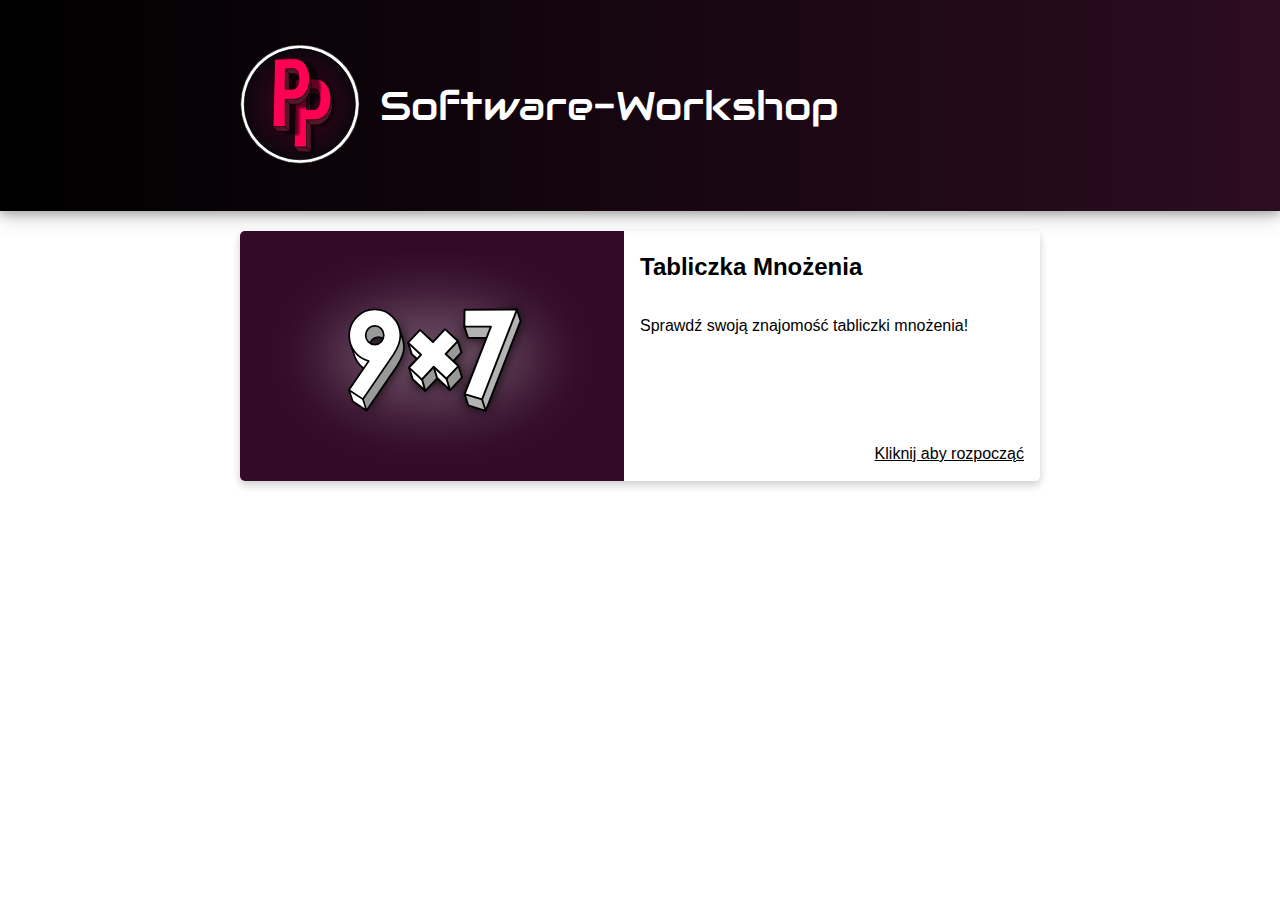
==== index.html @ 86090fb8 "click to enter guidance added" ====
<!DOCTYPE html>
<html lang="en">

<head>
    <meta charset="UTF-8">
    <meta name="viewport" content="width=device-width, initial-scale=1.0">
    <title>PP-Workshop</title>
    <link rel="icon" type="image/x-icon" href="resources/pp-workshop-PINK-SOLID-30px.png">
    <link rel="preconnect" href="https://fonts.googleapis.com">
    <link rel="preconnect" href="https://fonts.gstatic.com" crossorigin>
    <link rel="stylesheet" href="https://fonts.googleapis.com/css2?family=Great+Vibes&display=swap">
    <link rel="stylesheet" href="https://fonts.googleapis.com/css?family=Audiowide">
    <link rel="stylesheet" href="style.css">
</head>

<body>
    <div class="top-bar">
        <div class="logo-name full-width">
            <a href="index.html">
                <img class="logo" src="resources/pp-workshop-solid-bg.svg" alt="PP-Workshop-logo">
            </a>
            <p class="name">Software-Workshop</p>
        </div>
    </div>
    <div class="content full-width">
        <a href="multiply/index.html" class="card">
            <img class="card-img" src="resources/9x7.svg" alt="9x7">
            <div class="container">
                <h2><b>Tabliczka Mnożenia</b></h2>
                <p class="description">Sprawdź swoją znajomość tabliczki mnożenia!</p>
                <p class="start">Kliknij aby rozpocząć</p>
            </div>
        </a>
    </div>

    <script src="index.js"></script>
</body>

</html>
---- style.css ----
* {
    box-sizing: border-box;
    font-family: Verdana, Geneva, Tahoma, sans-serif;
}

body {
    margin: 0;
}

.top-bar {
    overflow: hidden;
    background-image: linear-gradient(to right, #000000, #2c0c21);
    box-shadow: 0 4px 8px 0 rgba(0, 0, 0, 0.2), 0 6px 20px 0 rgba(0, 0, 0, 0.19);
}

.full-width {
    padding-left: 20px;
    padding-right: 20px;
    max-width: 840px;
    min-width: 340px;
}

.logo-name {
    margin: auto;
    display: flex;
    align-items: center;
    padding-top: 20px;
    padding-bottom: 20px;
}

.logo {
    max-width: 80px;
}

.name {
    font-family: "Audiowide", Verdana, Geneva, Tahoma, sans-serif;
    font-size: 30px;
    margin-left: 20px;
    color: white;
}

/* Special handling for bigger screens */
@media only screen and (min-width: 800px) {
    .logo-name {
        padding-top: 40px;
        padding-bottom: 40px;
    }

    .logo {
        max-width: 120px;
    }

    .name {
        font-size: 40px;
        margin-left: 20px;
    }
}

.content {
    padding-top: 20px;
    margin: auto;
}

.card {
    display: flex;
    box-shadow: 0 4px 8px 0 rgba(0, 0, 0, 0.2);
    transition: 0.3s;
    border-radius: 5px;

    text-decoration: none;
    outline-color: transparent;
    color: #000000;
}

.card:hover {
    box-shadow: 0 8px 16px 0 rgba(0, 0, 0, 0.2);
}

.card-img {
    flex: 1;
    background-color: rgb(51, 11, 41);
    width: 50%;
    max-height: 250px;
    border-radius: 5px 0px 0px 5px;
}

.container {
    flex: 1;
    padding: 2px 16px;
    display: flex;
    flex-direction: column;
}

.description {
    margin-bottom: auto;

}

.start {
    text-align: right;
    text-decoration: underline;
}
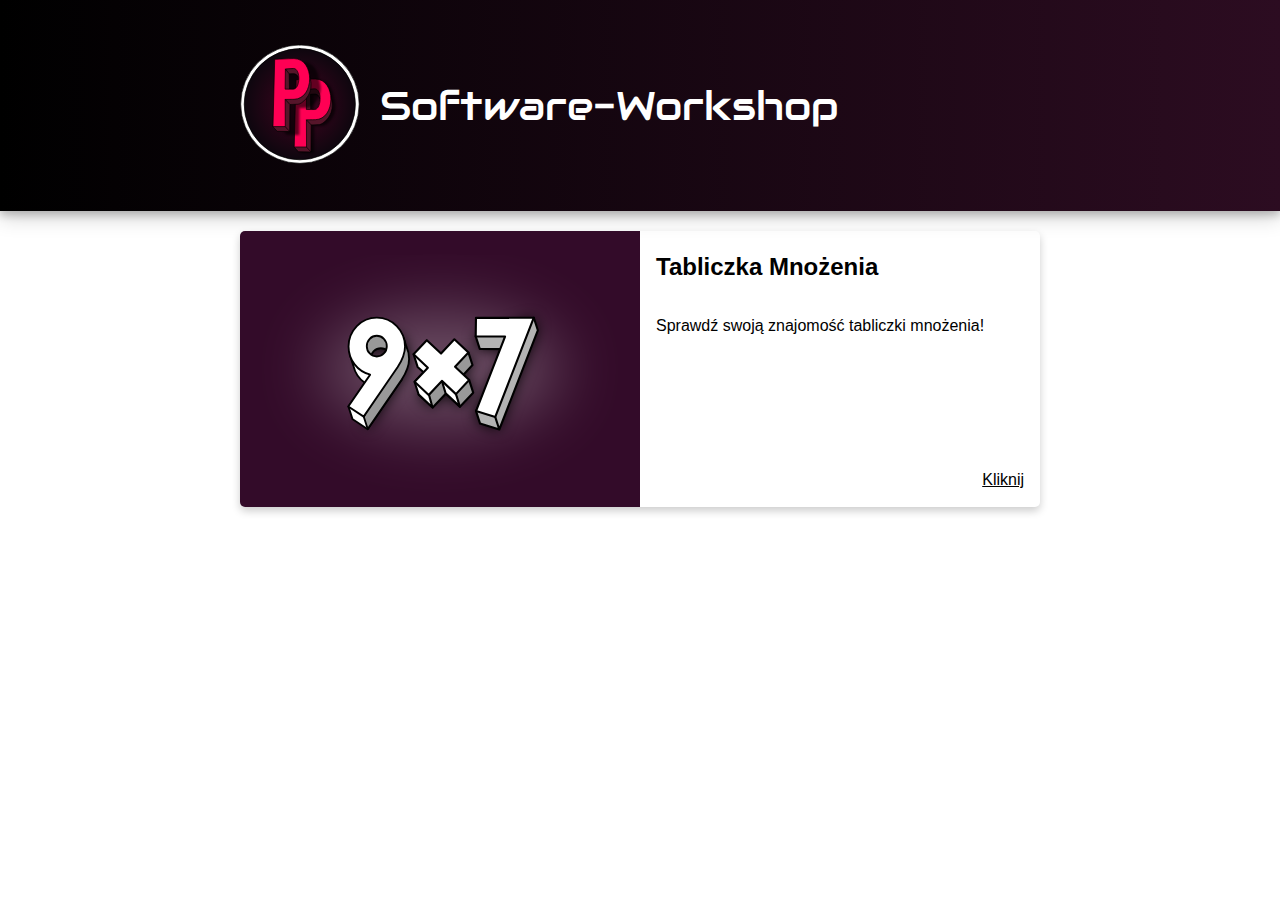
==== commit 297555e8: "card content alignment problem fix" ====
--- a/index.html
+++ b/index.html
@@ -28,12 +28,10 @@
             <div class="container">
                 <h2><b>Tabliczka Mnożenia</b></h2>
                 <p class="description">Sprawdź swoją znajomość tabliczki mnożenia!</p>
-                <p class="start">Kliknij aby rozpocząć</p>
+                <p class="start">Kliknij</p>
             </div>
         </a>
     </div>
-
-    <script src="index.js"></script>
 </body>
 
 </html>--- a/style.css
+++ b/style.css
@@ -80,7 +80,7 @@
     flex: 1;
     background-color: rgb(51, 11, 41);
     width: 50%;
-    max-height: 250px;
+    /* max-height: 250px; */
     border-radius: 5px 0px 0px 5px;
 }
 
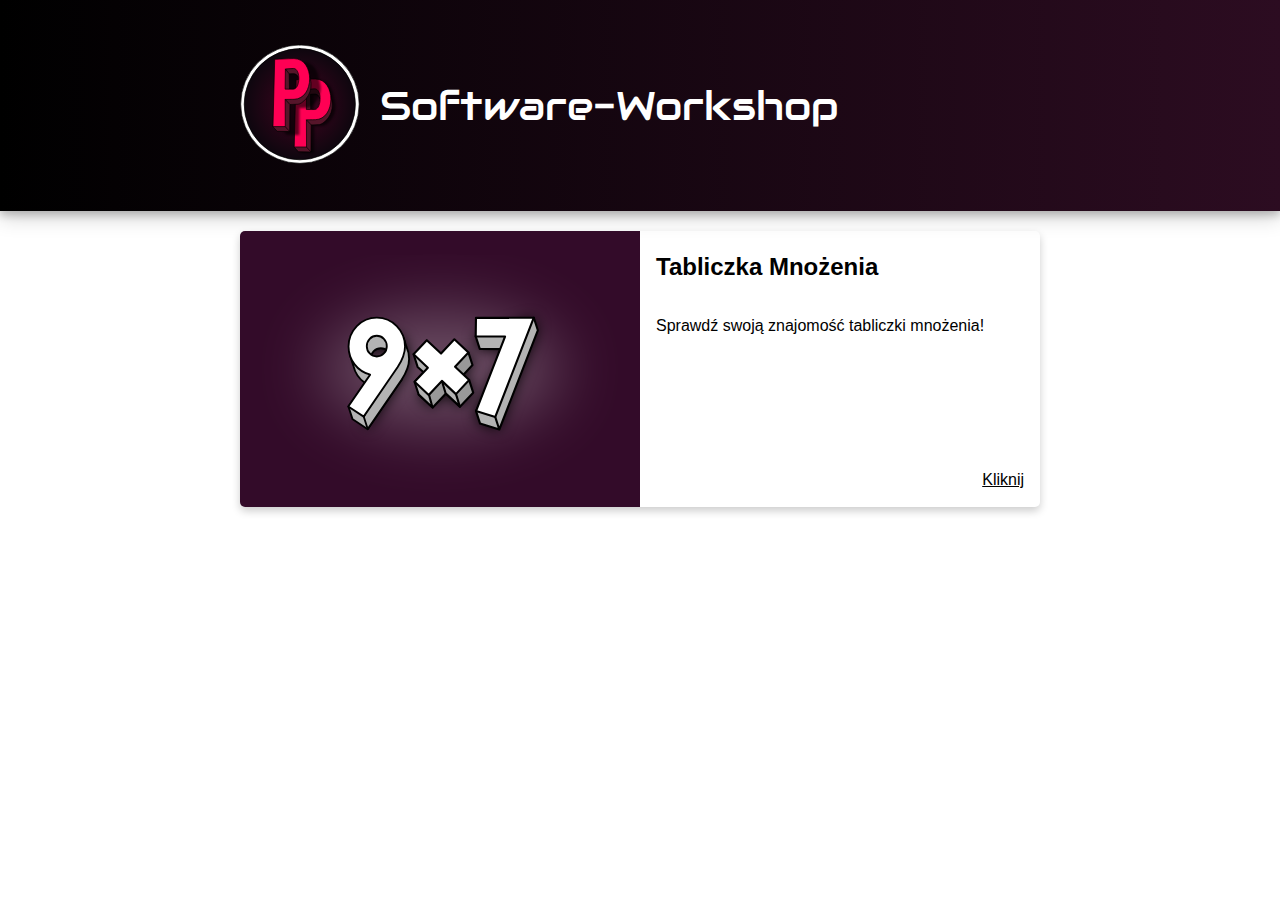
==== commit f39ab9b3: "artwork small improvements, favicon improved" ====
--- a/index.html
+++ b/index.html
@@ -5,7 +5,7 @@
     <meta charset="UTF-8">
     <meta name="viewport" content="width=device-width, initial-scale=1.0">
     <title>PP-Workshop</title>
-    <link rel="icon" type="image/x-icon" href="resources/pp-workshop-PINK-SOLID-30px.png">
+    <link rel="icon" type="image/x-icon" href="resources/pp-workshop-favicon-30px.png">
     <link rel="preconnect" href="https://fonts.googleapis.com">
     <link rel="preconnect" href="https://fonts.gstatic.com" crossorigin>
     <link rel="stylesheet" href="https://fonts.googleapis.com/css2?family=Great+Vibes&display=swap">
